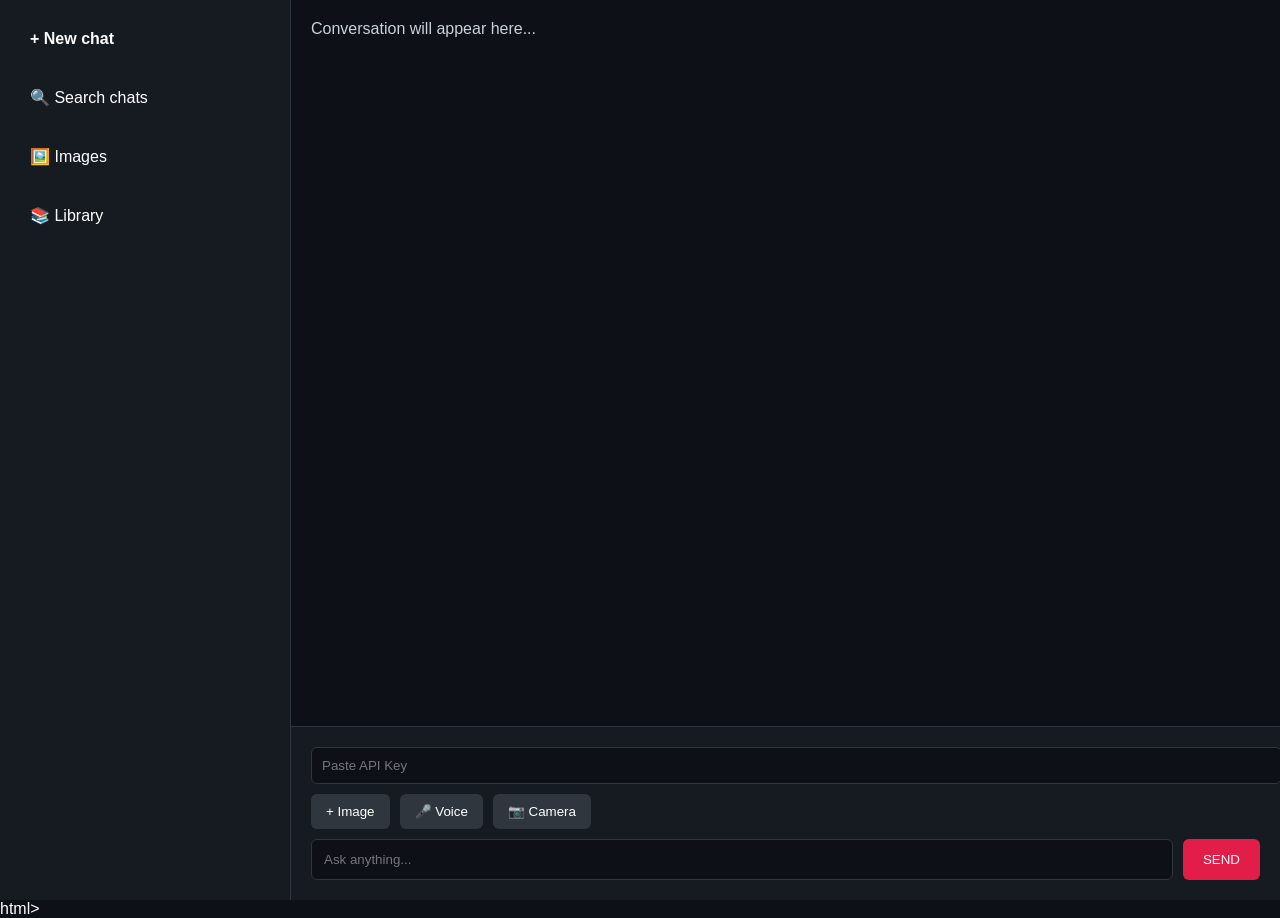
==== index.html @ 3062e929 "Update index.html" ====
<!DOCTYPE html>
<html lang="en">
<head>
    <meta charset="UTF-8">
    <meta name="viewport" content="width=device-width, initial-scale=1.0">
    <title>PAYNE HUB</title>
    <style>
        body, html { margin: 0; padding: 0; height: 100%; background-color: #0d1117; color: white; font-family: sans-serif; }
        .app-wrapper { display: flex; height: 100vh; width: 100%; }
        .sidebar { width: 250px; background: #161b22; padding: 20px; border-right: 1px solid #30363d; display: flex; flex-direction: column; gap: 20px; }
        .sidebar-item { padding: 10px; cursor: pointer; border-radius: 6px; }
        .sidebar-item:hover { background: #21262d; }
        .main-content { flex-grow: 1; display: flex; flex-direction: column; }
        #chatLog { flex-grow: 1; padding: 20px; overflow-y: auto; color: #c9d1d9; }
        .input-area { background: #161b22; padding: 20px; border-top: 1px solid #30363d; }
        .api-input { width: 100%; padding: 10px; margin-bottom: 10px; background: #0d1117; border: 1px solid #30363d; color: white; border-radius: 6px; }
        .controls { display: flex; gap: 10px; margin-bottom: 10px; }
        .tool-btn { background: #30363d; border: none; color: white; padding: 10px 15px; border-radius: 6px; cursor: pointer; }
        .main-input-row { display: flex; gap: 10px; }
        input[type="text"] { flex-grow: 1; padding: 12px; background: #0d1117; border: 1px solid #30363d; color: white; border-radius: 6px; }
        button.send-btn { padding: 10px 20px; background-color: #e11d48; border: none; color: white; border-radius: 6px; cursor: pointer; }
    </style>
</head>
<body>

<div class="app-wrapper">
    <div class="sidebar">
        <div class="sidebar-item" onclick="switchView('New Chat')"><strong>+ New chat</strong></div>
        <div class="sidebar-item" onclick="switchView('Search')">🔍 Search chats</div>
        <div class="sidebar-item" onclick="switchView('Images')">🖼️ Images</div>
        <div class="sidebar-item" onclick="switchView('Library')">📚 Library</div>
    </div>

    <div class="main-content">
        <div id="chatLog">Conversation will appear here...</div>
        <div class="input-area">
            <input type="password" id="apiKey" class="api-input" placeholder="Paste API Key">
            <div class="controls">
                <button class="tool-btn">+ Image</button>
                <button class="tool-btn">🎤 Voice</button>
                <button class="tool-btn">📷 Camera</button>
            </div>
            <div class="main-input-row">
                <input type="text" id="prompt" placeholder="Ask anything...">
                <button class="send-btn" onclick="ask()">SEND</button>
            </div>
        </div>
    </div>
</div>
<script>
    function switchView(viewName) {
        document.getElementById('chatLog').innerHTML = `<h3>${viewName}</h3><p>This section is currently being configured.</p>`;
    }

    async function ask() {
        const key = document.getElementById('apiKey').value;
        const log = document.getElementById('chatLog');
        
        if (!key) { alert("Please enter your API Key!"); return; }
        
        // This URL asks the server: "What models can I use?"
        const url = `https://generativelanguage.googleapis.com/v1beta/models?key=${key}`;
        
        log.innerHTML = "<i>Checking available models...</i>";
        
        try {
            const response = await fetch(url);
            const data = await response.json();
            
            if (data.models) {
                // This displays the exact names you are allowed to use
                const names = data.models.map(m => m.name).join('<br>');
                log.innerHTML = `<div style="color:#00ff00;"><b>Success! Copy one of these names:</b><br>${names}</div>`;
            } else {
                log.innerHTML = `<p style="color:red;"><b>Error:</b> ${data.error ? JSON.stringify(data.error) : "Unknown error"}</p>`;
            }
        } catch (e) {
            log.innerHTML = `<p style="color:red;"><b>Connection Error:</b> ${e.message}</p>`;
        }
    }
</script>
</body>
</html>
html>
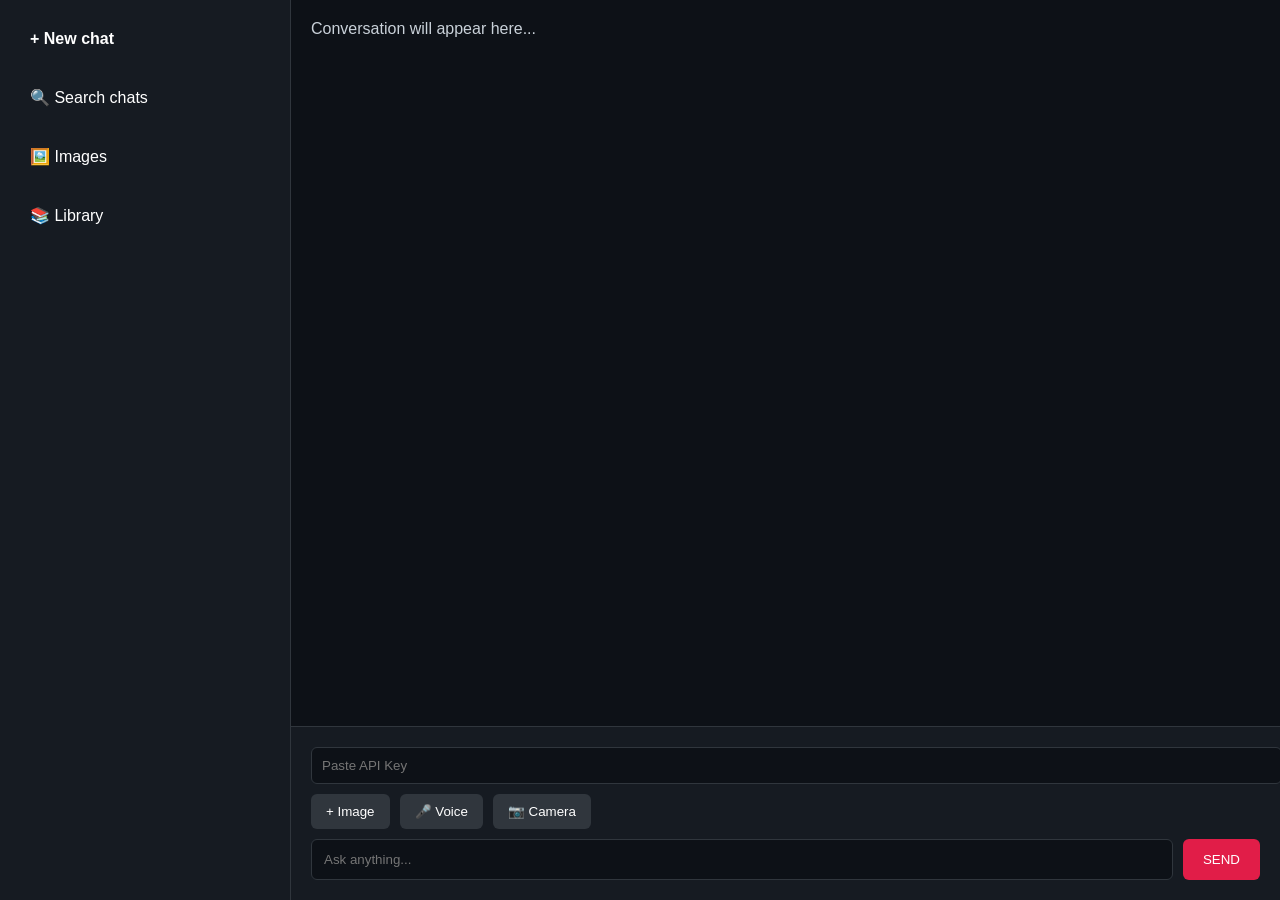
==== commit 18a57cad: "Update index.html" ====
--- a/index.html
+++ b/index.html
@@ -52,33 +52,42 @@
         document.getElementById('chatLog').innerHTML = `<h3>${viewName}</h3><p>This section is currently being configured.</p>`;
     }
 
-    async function ask() {
+       async function ask() {
         const key = document.getElementById('apiKey').value;
+        const text = document.getElementById('prompt').value;
         const log = document.getElementById('chatLog');
         
         if (!key) { alert("Please enter your API Key!"); return; }
+        if (!text) { alert("Please type a message!"); return; }
         
-        // This URL asks the server: "What models can I use?"
-        const url = `https://generativelanguage.googleapis.com/v1beta/models?key=${key}`;
+        log.innerHTML += `<p><b>You:</b> ${text}</p>`;
         
-        log.innerHTML = "<i>Checking available models...</i>";
+        // Using the lighter, faster model to avoid quota errors
+        const model = 'models/gemini-1.5-flash-8b'; 
+        const url = `https://generativelanguage.googleapis.com/v1beta/${model}:generateContent?key=${key}`;
         
         try {
-            const response = await fetch(url);
+            const response = await fetch(url, {
+                method: 'POST',
+                headers: { 'Content-Type': 'application/json' },
+                body: JSON.stringify({ contents: [{ parts: [{ text: text }] }] })
+            });
+            
             const data = await response.json();
             
-            if (data.models) {
-                // This displays the exact names you are allowed to use
-                const names = data.models.map(m => m.name).join('<br>');
-                log.innerHTML = `<div style="color:#00ff00;"><b>Success! Copy one of these names:</b><br>${names}</div>`;
+            if (data.candidates && data.candidates[0].content) {
+                const aiReply = data.candidates[0].content.parts[0].text;
+                log.innerHTML += `<p><b>AI:</b> ${aiReply}</p>`;
             } else {
-                log.innerHTML = `<p style="color:red;"><b>Error:</b> ${data.error ? JSON.stringify(data.error) : "Unknown error"}</p>`;
+                log.innerHTML += `<p style="color:red;"><b>Error:</b> ${data.error?.message || "Check your API key/Model name"}</p>`;
             }
         } catch (e) {
-            log.innerHTML = `<p style="color:red;"><b>Connection Error:</b> ${e.message}</p>`;
+            log.innerHTML += `<p style="color:red;"><b>Connection Error:</b> ${e.message}</p>`;
         }
+        
+        log.scrollTop = log.scrollHeight;
     }
+
 </script>
 </body>
 </html>
-html>
